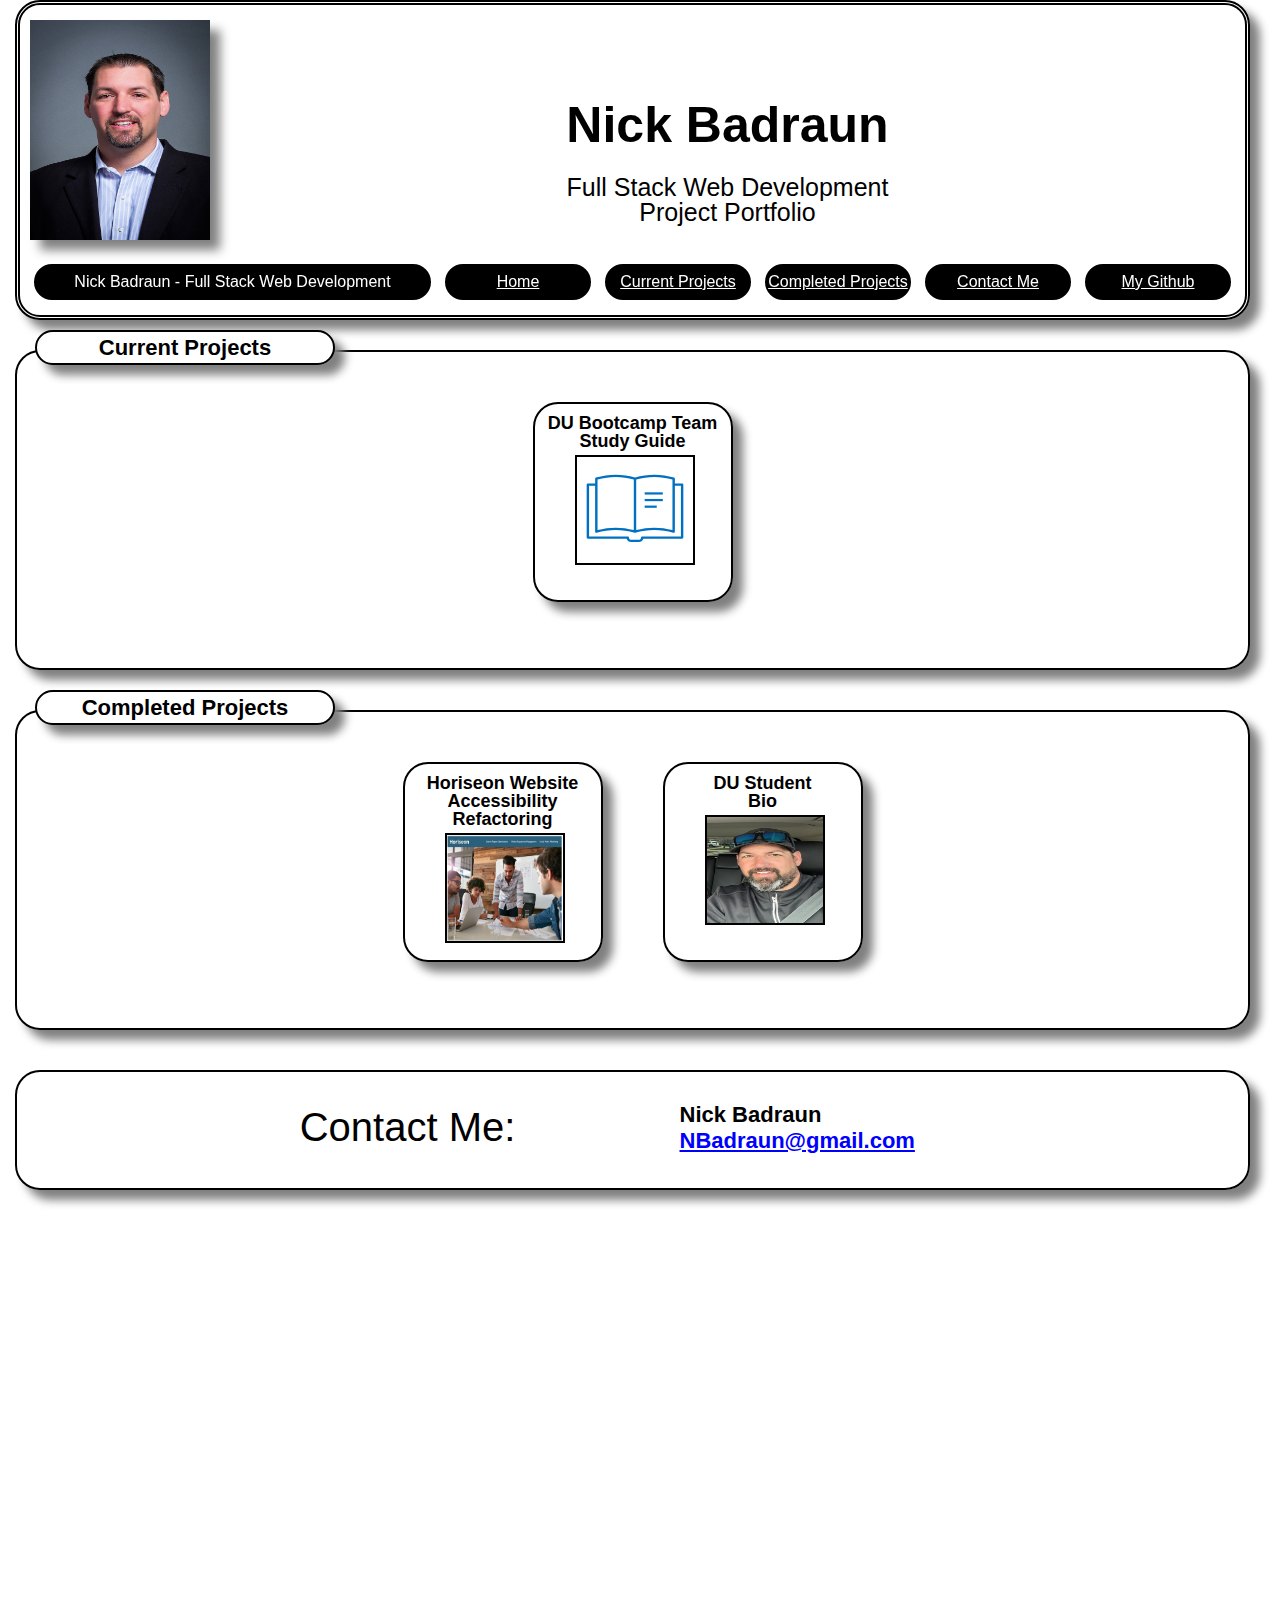
==== index.html @ e850f4d4 "initial site build and commit" ====
<!DOCTYPE html>
<html lang="en">
<head>
    <meta charset="UTF-8">
    <meta http-equiv="X-UA-Compatible" content="IE=edge">
    <meta name="viewport" content="width=device-width, initial-scale=1.0">
    <title>Nick Badraun Portfolio</title>
    <link rel="stylesheet" type="text/css" href="assets/CSS/reset.css"/>
    <link rel="stylesheet" type="text/css" href="assets/CSS/style.css"/>
</head>
<header>
    <section class="headerpicture">
        <img id="picture" src="/assets/Images/NickBadraun.jpg" alt="Picture of Nick NickBadraun"/>    
    </section>
    <section class="headertext">
        <H1>Nick Badraun</H1>
        <br>Full Stack Web Development
        <br>Project Portfolio 
</header> 
    </section>
    <section class="navcontainer">  
                <ul style="flex-grow: 3">Nick Badraun - Full Stack Web Development</ul>
                <ul><a href="#top">Home</a></ul>
                <ul><a href="#currentprojects">Current Projects</a></ul>
                <ul><a href="#completedprojects">Completed Projects</ul>      
                <ul><a href="#contactme">Contact Me</ul> 
                <ul><a href="https://github.com/NBADRAUN/"target="_blank">My Github</a></ul>
    </section>  
<body>
<section id="currentprojects"></section>    
<!--Current Projects Section-->
    <section class="bodyboxheader">
        <secton class="bodyboxheadertext">
            <h1>Current Projects</H1>
        </secton>
    </section>
    <section class="bodybox">
        <section class="card">
            <section id="cardheadertext">
                <h2>DU Bootcamp Team Study Guide</H2>
            </section>   
                <section id="cardheaderpicture">   
                    <a href="https://github.com/NBADRAUN/Team-Study-Guide-DU-VIRT-FSF-PT-10-2022-"target="_blank"><img id="picture" src="/assets/Images/Study_Group_Thumbnail.svg" alt="Picture of an open book"/></a>    
                </section>       
        </section>
    </section>

<!--Completed Project Section-->
<section id="completedprojects"></section> 
<section class="bodyboxheader">
    <secton class="bodyboxheadertext">
        <H1>Completed Projects</H1>
    </secton>
</section>
<section class="bodybox">
    <section class="card">
        <section id="cardheadertext">
            <h2>Horiseon Website Accessibility Refactoring</H2>
        </section>   
            <section id="cardheaderpicture">   
                <a href="https://github.com/NBADRAUN/horiseon-accessibility-refactor-Challenge"target="_blank"><img id="picture" src="/assets/Images/Horiseon_Thumbnail.PNG" alt="Picture of the Horiseon homepage"/></a>    
            </section>       
    </section>
    <section class="card">
        <section id="cardheadertext">
            <h2>DU Student</H2><h2>Bio</h2>
        </section>   
            <section id="cardheaderpicture">   
                <a href="https://nbadraun.github.io/Nick_Badraun_Student_Bio/"target="_blank"><img id="picture" src="/assets/Images/Student_Bio.jpg" alt="Picture of an open book"/></a>    
            </section>       
    </section>
</section>

<!--Contact Me Section-->
<section id="contactme"></section> 
<section class="contactmebox">
    <section class="contactmetextbox">
        <Section id="contactmetext">
            Contact Me:  
        </Section>
    </section>
    <section class="contactmeinfo">
        <ul><h1>
            <li>Nick Badraun</li>
            <li><a href="mailto:nbadraun@gmail.com">NBadraun@gmail.com</a></li>
        </ul></li> 
 
    </section>
</section>





</body>
</html>
---- assets/CSS/style.css ----
* {
    font-family: Arial, Helvetica, sans-serif; 
}
html {
    scroll-padding-top:4rem; 
}

h1 {
    font-size: 22px;
}
.headertext H1 {
    font-size: 50px; 
}
h2 {
    font-size: 18px;
}

li {
    padding:2px; 
    text-align: Left;
}
a {
    color:white; 
}
.contactmeinfo a {
    color:blue; 
}

header {
    height: 320px; 
    margin-left: 15px;
    margin-right: 30px; 
    border-style: solid;
    border-color: black;
    border-width: 5px;
    border-style:double;
    box-shadow: grey 10px 10px 10px;
    border-radius: 25px;
}

.headerpicture {
    padding:0px; 
    margin-top: 15px; 
    margin-left: 10px;
    margin-right: 10px;  
    height: 220px;
    width: 180px; 
    border-width: 5px;
    box-shadow: grey 10px 10px 10px;
   
}
#picture {
    width: 100%;
    height:100%; 

    
}

.headertext {
    margin-top: -220px;
    margin-left: 200px; 
    Margin-right: 10px; 
    padding-top: 80px;
    height: 220px;
    text-align: center;

}

.headertext {
    font-size: 25px; 
}

.navcontainer {
    margin-left: 25px;
    margin-right: 40px;  
    margin-top: -65px; 
    padding:2px; 
    height:55px; 
    display:flex;
    flex-direction: row;
    flex-wrap: wrap;
    justify-content: center;
    position:sticky; 
    top:0; 
    border-radius: 25px;
    z-index: 1;
}

.navcontainer ul {
    width: 150px; 
    height: 40px;
    margin: 5px; 
    padding-top: 10px;
    border-style: solid;
    border-color:white; 
    background-color: black;
    border-width: 2px;
    text-align: center;
    color: white;
    border-radius: 25px;

}
body {
    height: 3200px;; 
}
.bodyboxheader {
    position: absolute;
    height: 35px; 
    width: 300px;
    margin-left: 35px;
    margin-right: 30px; 
    margin-top: 20px; 
    border-style: solid;
    border-color: black;
    border-width: 2px;
    background-color: white;
    box-shadow: grey 10px 10px 10px;
    border-radius: 25px;
}
.bodyboxheadertext {
    display: flex;
    justify-content: center; 
    margin-top:5px; 
    color:black; 
}
.bodybox {
    height: 320px;; 
    margin-left: 15px;
    margin-right: 30px; 
    margin-top: 40px; 
    border-style: solid;
    border-color: black;
    border-width: 2px;
    box-shadow: grey 10px 10px 10px;
    border-radius: 25px;
    display:flex;
    flex-wrap: wrap;
    flex-direction: row;
    justify-content: center;
}

.card {
    margin: 30px; 
    margin-top: 50px; 
    width: 200px; 
    height: 200px;
    border-style: solid;
    border-width: 2px;
    border-color: black;
    border-radius: 25px;  
    box-shadow: grey 10px 10px 10px;
}
#cardheadertext {
    padding-left: 8px;
    padding-right:8px; 
    font-size: 12px;
    text-align: center;
    font-size: 20px;
    margin-top: 10px; 
    color:black; 
}
#cardheaderpicture {
    width: 120px; 
    height: 110px;
    margin-top: 5px; 
    margin-left: 40px;
    border-style: solid;
    border-width: 2px;
    border-color: black;
}
.contactmebox {
    height: 120px;; 
    margin-left: 15px;
    margin-right: 30px; 
    margin-top: 40px; 
    border-style: solid;
    border-color: black;
    border-width: 2px;
    box-shadow: grey 10px 10px 10px;
    border-radius: 25px;
    display:flex;
    flex-wrap: wrap;
    flex-direction: row;
    justify-content: center;
}
.contactmetextbox {
    width: 400px; 
    height: 100px;
    margin-top: 15px; 
    margin-left: 0px;
}
#contactmetext {
    margin-top: 20px; 
    font-size: 40px;
    text-align: center;
}
.contactmeinfo {
    width: 400px; 
    height: 100px;
    margin-top: 10px; 
    margin-left: 50px;
    padding:20px; 
}

@media screen and (max-width: 1250px) {
    .navcontainer ul {
        height: 60px;
        padding-top: 20px;
    }
    .navcontainer {
        margin-top: -75px; 
    }
}

@media screen and (max-width: 1100px) {
    .navcontainer ul {
        height: 80px;
        padding-top: 25px;
    }
    header {
        height: 450px; 
    }
    .navcontainer {
        margin-top: -190px;
    }
    #currentprojects {
        margin-top:170px; 
    }

    
}
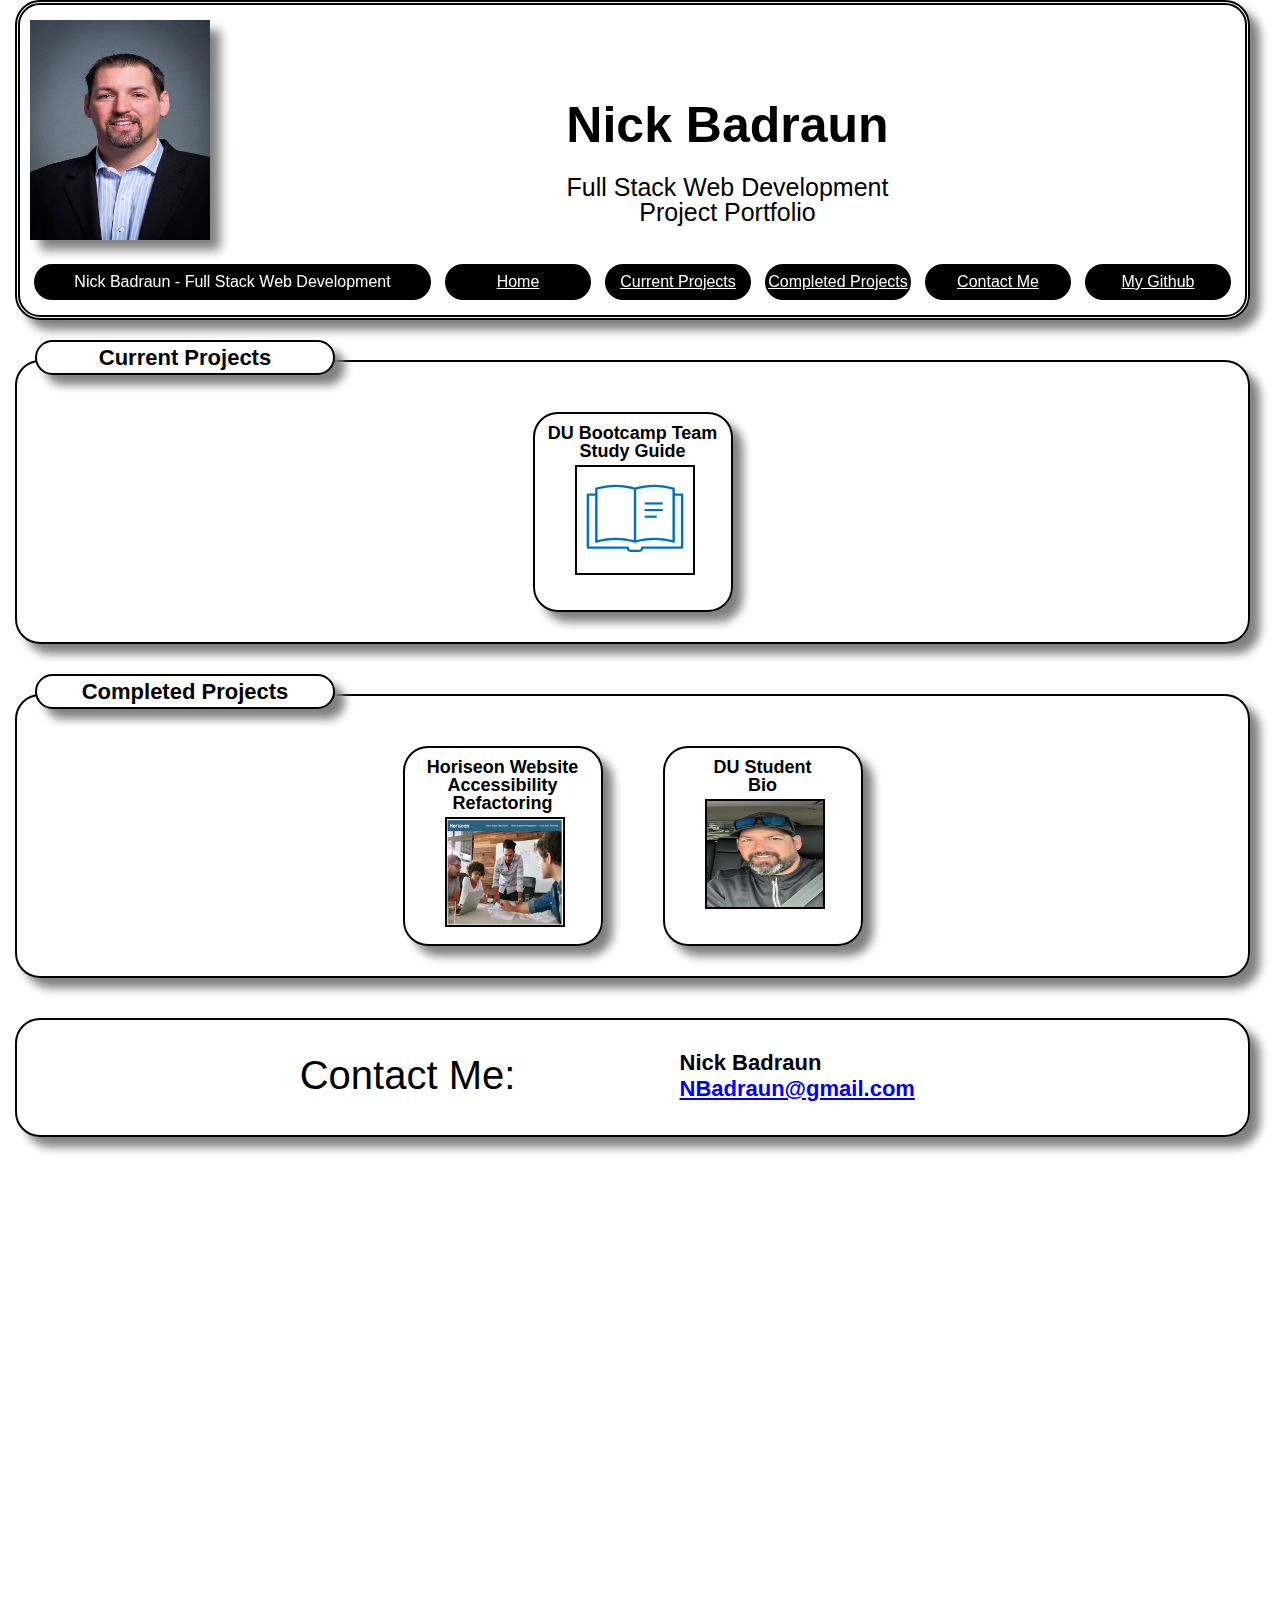
==== commit 25c6a075: "added Readme content and changes to Index" ====
--- a/index.html
+++ b/index.html
@@ -10,7 +10,7 @@
 </head>
 <header>
     <section class="headerpicture">
-        <img id="picture" src="/assets/Images/NickBadraun.jpg" alt="Picture of Nick NickBadraun"/>    
+        <img id="picture" src="./assets/Images/NickBadraun.jpg" alt="Picture of Nick NickBadraun"/>    
     </section>
     <section class="headertext">
         <H1>Nick Badraun</H1>
@@ -40,7 +40,7 @@
                 <h2>DU Bootcamp Team Study Guide</H2>
             </section>   
                 <section id="cardheaderpicture">   
-                    <a href="https://github.com/NBADRAUN/Team-Study-Guide-DU-VIRT-FSF-PT-10-2022-"target="_blank"><img id="picture" src="/assets/Images/Study_Group_Thumbnail.svg" alt="Picture of an open book"/></a>    
+                    <a href="https://github.com/NBADRAUN/Team-Study-Guide-DU-VIRT-FSF-PT-10-2022-"target="_blank"><img id="picture" src="./assets/Images/Study_Group_Thumbnail.svg" alt="Picture of an open book"/></a>    
                 </section>       
         </section>
     </section>
@@ -58,7 +58,7 @@
             <h2>Horiseon Website Accessibility Refactoring</H2>
         </section>   
             <section id="cardheaderpicture">   
-                <a href="https://github.com/NBADRAUN/horiseon-accessibility-refactor-Challenge"target="_blank"><img id="picture" src="/assets/Images/Horiseon_Thumbnail.PNG" alt="Picture of the Horiseon homepage"/></a>    
+                <a href="https://github.com/NBADRAUN/horiseon-accessibility-refactor-Challenge"target="_blank"><img id="picture" src="./assets/Images/Horiseon_Thumbnail.PNG" alt="Picture of the Horiseon homepage"/></a>    
             </section>       
     </section>
     <section class="card">
@@ -66,7 +66,7 @@
             <h2>DU Student</H2><h2>Bio</h2>
         </section>   
             <section id="cardheaderpicture">   
-                <a href="https://nbadraun.github.io/Nick_Badraun_Student_Bio/"target="_blank"><img id="picture" src="/assets/Images/Student_Bio.jpg" alt="Picture of an open book"/></a>    
+                <a href="https://nbadraun.github.io/Nick_Badraun_Student_Bio/"target="_blank"><img id="picture" src="./assets/Images/Student_Bio.jpg" alt="Picture of an open book"/></a>    
             </section>       
     </section>
 </section>
--- a/assets/CSS/style.css
+++ b/assets/CSS/style.css
@@ -104,12 +104,12 @@
     height: 3200px;; 
 }
 .bodyboxheader {
-    position: absolute;
+    position:relative;
     height: 35px; 
     width: 300px;
     margin-left: 35px;
     margin-right: 30px; 
-    margin-top: 20px; 
+    margin-top: 30px; 
     border-style: solid;
     border-color: black;
     border-width: 2px;
@@ -124,10 +124,10 @@
     color:black; 
 }
 .bodybox {
-    height: 320px;; 
+    height: auto; 
     margin-left: 15px;
     margin-right: 30px; 
-    margin-top: 40px; 
+    margin-top: -15px; 
     border-style: solid;
     border-color: black;
     border-width: 2px;
@@ -169,7 +169,7 @@
     border-color: black;
 }
 .contactmebox {
-    height: 120px;; 
+    height: auto; 
     margin-left: 15px;
     margin-right: 30px; 
     margin-top: 40px; 
@@ -226,6 +226,35 @@
     #currentprojects {
         margin-top:170px; 
     }
-
-    
-}
+    html {
+        scroll-padding-top:15rem;   
+    }
+}
+@media screen and (max-width: 610px) {
+    .headertext {
+        font-size: 18px; 
+        margin-top: -200px; 
+    }
+    .headertext H1 {
+        font-size: 30px; 
+    }
+}
+
+@media screen and (max-width: 570px) {
+    header {
+        height: 550px;
+    }
+    .headertext {
+        padding-top:20px; 
+    }
+    .navcontainer {
+        margin-top: -290px;
+    }
+    #currentprojects {
+        margin-top: 270px; 
+    }
+    html {
+        scroll-padding-top:20rem;   
+    }
+}
+
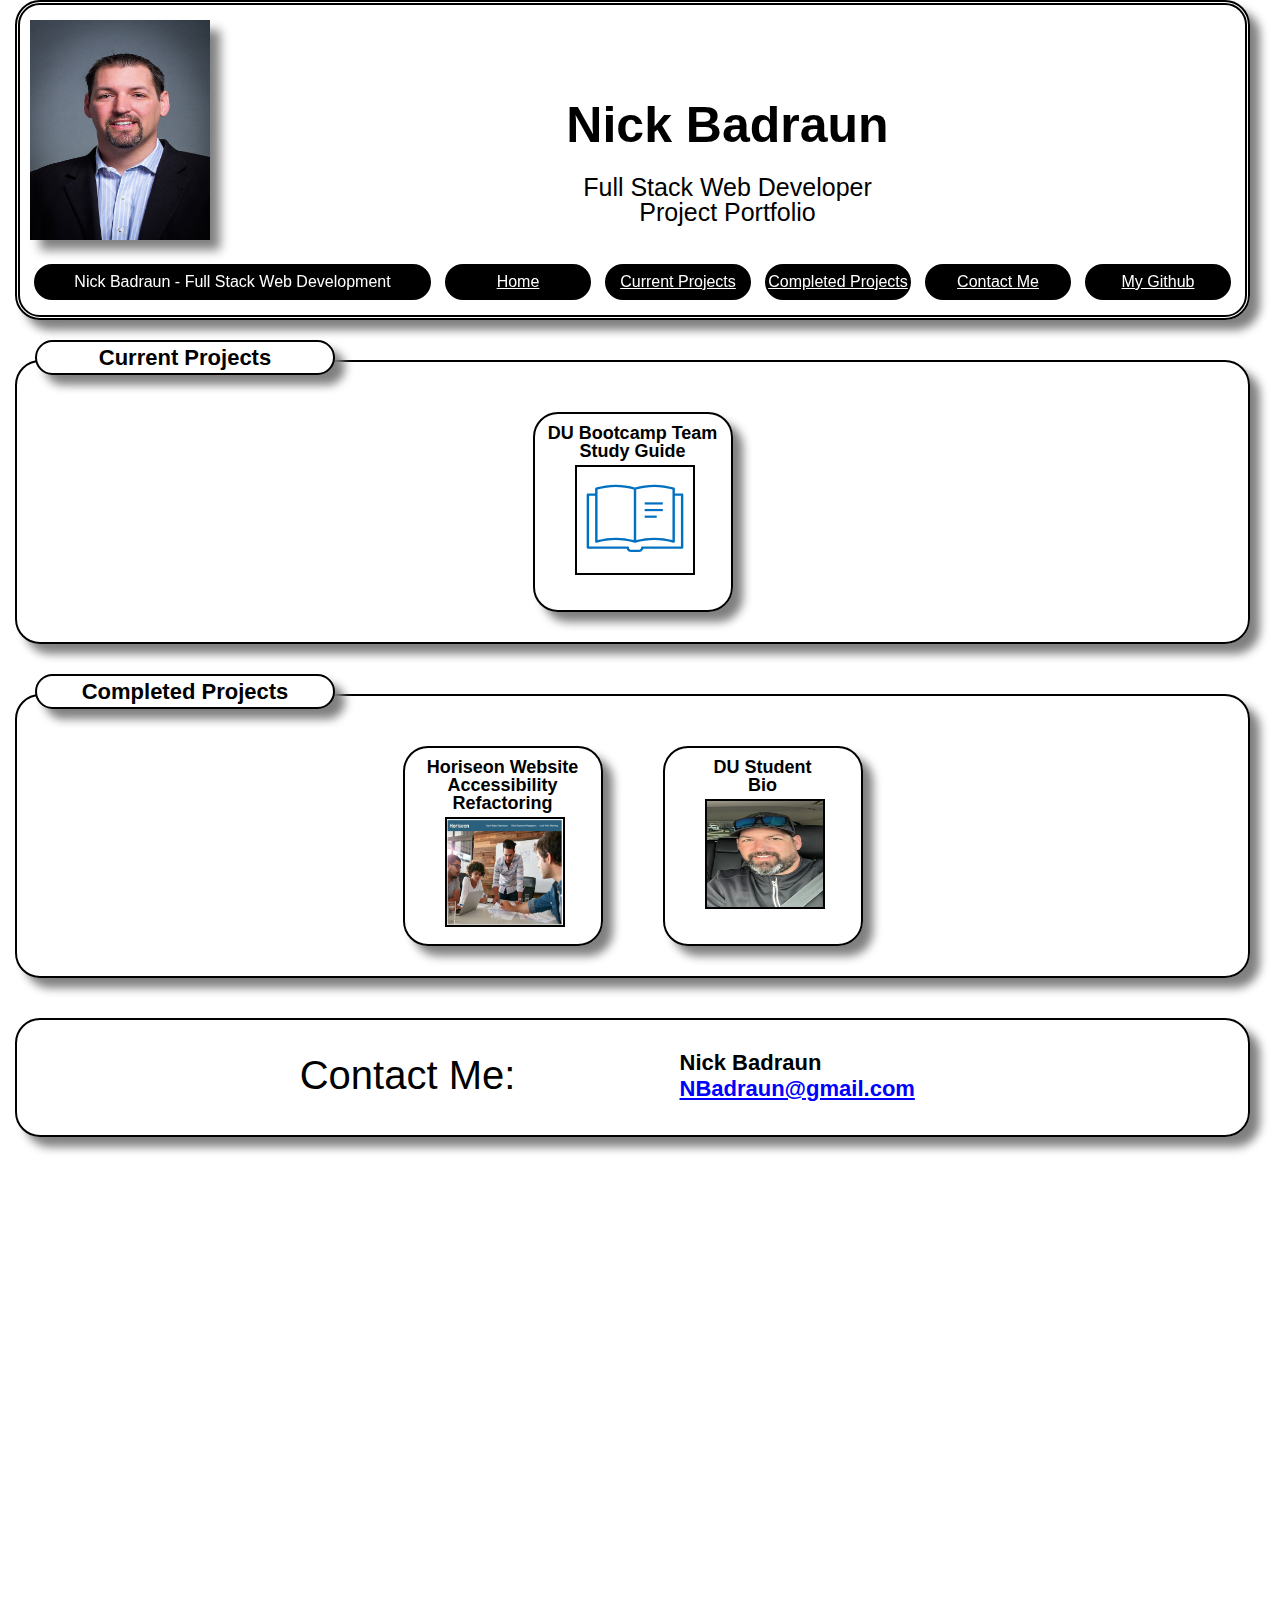
==== commit 1f4ed657: "HTML CSS and Readme code cleanup" ====
--- a/index.html
+++ b/index.html
@@ -14,7 +14,7 @@
     </section>
     <section class="headertext">
         <H1>Nick Badraun</H1>
-        <br>Full Stack Web Development
+        <br>Full Stack Web Developer
         <br>Project Portfolio 
 </header> 
     </section>
@@ -40,7 +40,7 @@
                 <h2>DU Bootcamp Team Study Guide</H2>
             </section>   
                 <section id="cardheaderpicture">   
-                    <a href="https://github.com/NBADRAUN/Team-Study-Guide-DU-VIRT-FSF-PT-10-2022-"target="_blank"><img id="picture" src="./assets/Images/Study_Group_Thumbnail.svg" alt="Picture of an open book"/></a>    
+                    <a href="https://nbadraun.github.io/Team-Study-Guide-DU-VIRT-FSF-PT-10-2022-/"target="_blank"><img id="picture" src="./assets/Images/Study_Group_Thumbnail.svg" alt="Picture of an open book"/></a>    
                 </section>       
         </section>
     </section>
@@ -58,7 +58,7 @@
             <h2>Horiseon Website Accessibility Refactoring</H2>
         </section>   
             <section id="cardheaderpicture">   
-                <a href="https://github.com/NBADRAUN/horiseon-accessibility-refactor-Challenge"target="_blank"><img id="picture" src="./assets/Images/Horiseon_Thumbnail.PNG" alt="Picture of the Horiseon homepage"/></a>    
+                <a href="https://nbadraun.github.io/horiseon-accessibility-refactor-Challenge" target="_blank"><img id="picture" src="./assets/Images/Horiseon_Thumbnail.PNG" alt="Picture of the Horiseon homepage"/></a>    
             </section>       
     </section>
     <section class="card">
--- a/assets/CSS/style.css
+++ b/assets/CSS/style.css
@@ -150,6 +150,16 @@
     border-radius: 25px;  
     box-shadow: grey 10px 10px 10px;
 }
+.card:hover {
+    border-color: blue;
+    border-width: 4px;
+}
+#cardheaderpicture:hover {
+    width: 135px; 
+    height: 120px;
+    margin-left:30px; 
+}
+
 #cardheadertext {
     padding-left: 8px;
     padding-right:8px; 
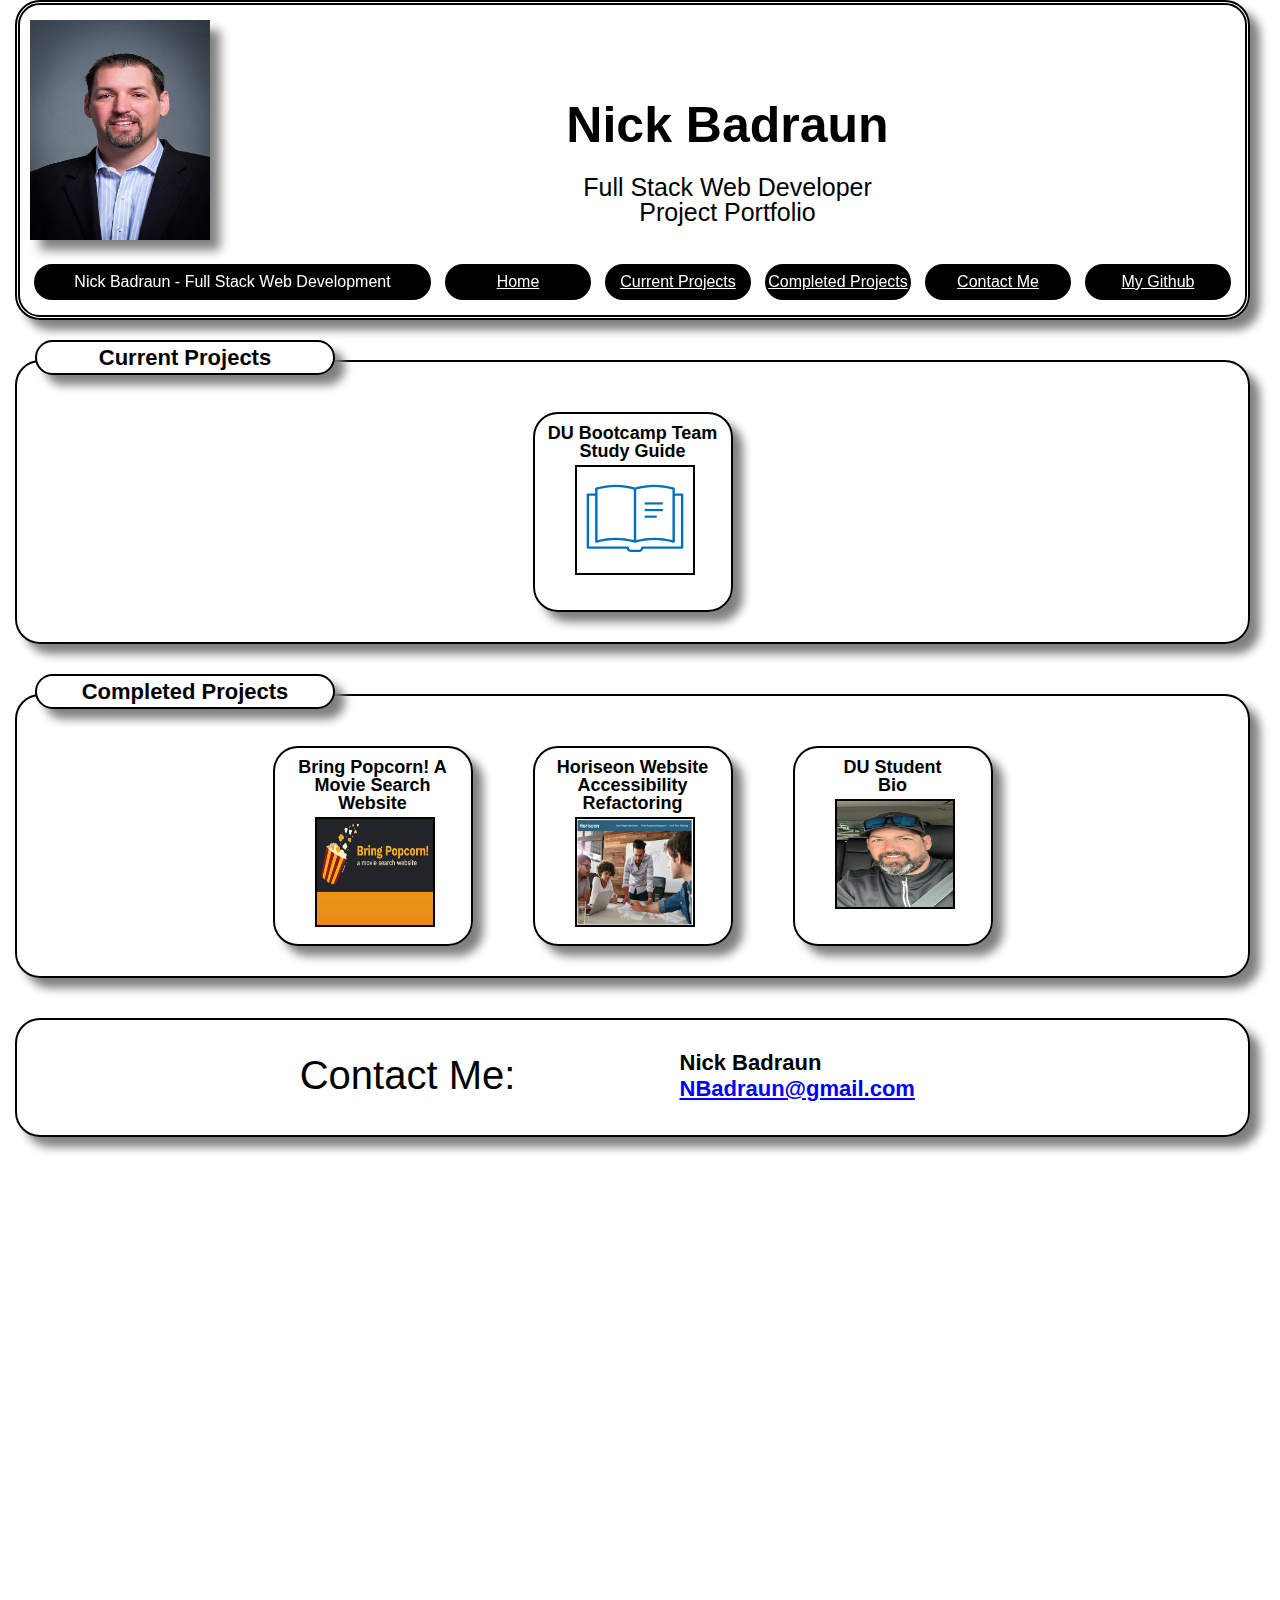
==== commit 61df0b81: "added project" ====
--- a/index.html
+++ b/index.html
@@ -1,13 +1,17 @@
+<!--This sets the document up to be read as HTML-->
 <!DOCTYPE html>
 <html lang="en">
+<!--The header contains important infomration regarding the HTML-->
 <head>
     <meta charset="UTF-8">
     <meta http-equiv="X-UA-Compatible" content="IE=edge">
     <meta name="viewport" content="width=device-width, initial-scale=1.0">
     <title>Nick Badraun Portfolio</title>
+<!--These are the links to the CSS files for the HTML page-->
     <link rel="stylesheet" type="text/css" href="assets/CSS/reset.css"/>
     <link rel="stylesheet" type="text/css" href="assets/CSS/style.css"/>
 </head>
+<!--The header contains the header of the page with my picture and text-->
 <header>
     <section class="headerpicture">
         <img id="picture" src="./assets/Images/NickBadraun.jpg" alt="Picture of Nick NickBadraun"/>    
@@ -18,6 +22,7 @@
         <br>Project Portfolio 
 </header> 
     </section>
+<!--This section has the floating nav elements-->
     <section class="navcontainer">  
                 <ul style="flex-grow: 3">Nick Badraun - Full Stack Web Development</ul>
                 <ul><a href="#top">Home</a></ul>
@@ -27,8 +32,8 @@
                 <ul><a href="https://github.com/NBADRAUN/"target="_blank">My Github</a></ul>
     </section>  
 <body>
+<!--Current Projects Section-->
 <section id="currentprojects"></section>    
-<!--Current Projects Section-->
     <section class="bodyboxheader">
         <secton class="bodyboxheadertext">
             <h1>Current Projects</H1>
@@ -53,6 +58,14 @@
     </secton>
 </section>
 <section class="bodybox">
+    <section class="card">
+        <section id="cardheadertext">
+            <h2>Bring Popcorn! A Movie Search Website</H2>
+        </section>   
+            <section id="cardheaderpicture">   
+                <a href="https://nbadraun.github.io/Bring-Popcorn/" target="_blank"><img id="picture" src="./assets/Images/BringPopcornThumbnail.PNG" alt="Picture of the Bring Popcorn Website"/></a>    
+            </section>       
+    </section>
     <section class="card">
         <section id="cardheadertext">
             <h2>Horiseon Website Accessibility Refactoring</H2>
@@ -87,11 +100,6 @@
  
     </section>
 </section>
-
-
-
-
-
 </body>
 </html>
 
--- a/assets/CSS/style.css
+++ b/assets/CSS/style.css
@@ -1,31 +1,39 @@
+/* This is the font'family for the entire site*/
 * {
     font-family: Arial, Helvetica, sans-serif; 
 }
+
+/*This creates a scroll stop when using the nav buttons*/
 html {
     scroll-padding-top:4rem; 
 }
 
+/*heading 1 class style*/
 h1 {
     font-size: 22px;
 }
+
+/*heading 2 class style*/
+h2 {
+    font-size: 18px;
+}
+
+/*heading 1 class style with a parent of the headertext class*/
 .headertext H1 {
     font-size: 50px; 
 }
-h2 {
-    font-size: 18px;
-}
-
+
+/*list class style */
 li {
     padding:2px; 
     text-align: Left;
 }
+/*anchor class style*/
 a {
     color:white; 
 }
-.contactmeinfo a {
-    color:blue; 
-}
-
+
+/* header class style*/
 header {
     height: 320px; 
     margin-left: 15px;
@@ -38,6 +46,12 @@
     border-radius: 25px;
 }
 
+/*contact me info class style*/
+.contactmeinfo a {
+    color:blue; 
+}
+
+/*header picture class style*/
 .headerpicture {
     padding:0px; 
     margin-top: 15px; 
@@ -47,15 +61,15 @@
     width: 180px; 
     border-width: 5px;
     box-shadow: grey 10px 10px 10px;
-   
-}
+}
+
+/*picture ID style*/
 #picture {
     width: 100%;
-    height:100%; 
-
-    
-}
-
+    height:100%;    
+}
+
+/*header text class style*/
 .headertext {
     margin-top: -220px;
     margin-left: 200px; 
@@ -63,13 +77,15 @@
     padding-top: 80px;
     height: 220px;
     text-align: center;
-
-}
-
-.headertext {
     font-size: 25px; 
 }
 
+/* Body class style */
+body {
+    height: 3200px;; 
+}
+
+/*nav container class style*/
 .navcontainer {
     margin-left: 25px;
     margin-right: 40px;  
@@ -86,6 +102,7 @@
     z-index: 1;
 }
 
+/*ul ID style with a parent of nav container class style */
 .navcontainer ul {
     width: 150px; 
     height: 40px;
@@ -98,11 +115,9 @@
     text-align: center;
     color: white;
     border-radius: 25px;
-
-}
-body {
-    height: 3200px;; 
-}
+}
+
+/*body box header class style */
 .bodyboxheader {
     position:relative;
     height: 35px; 
@@ -117,12 +132,16 @@
     box-shadow: grey 10px 10px 10px;
     border-radius: 25px;
 }
+
+/*body box header text class style*/
 .bodyboxheadertext {
     display: flex;
     justify-content: center; 
     margin-top:5px; 
     color:black; 
 }
+
+/*body box class style*/
 .bodybox {
     height: auto; 
     margin-left: 15px;
@@ -139,6 +158,7 @@
     justify-content: center;
 }
 
+/* Card class style*/
 .card {
     margin: 30px; 
     margin-top: 50px; 
@@ -150,16 +170,21 @@
     border-radius: 25px;  
     box-shadow: grey 10px 10px 10px;
 }
+
+/* this pseudo element colors the card when your mouse hovers over it*/
 .card:hover {
     border-color: blue;
     border-width: 4px;
 }
+
+/* this pseudo element makes the card picture bigger and re-aligns the margins when your mouse hovers over it*/
 #cardheaderpicture:hover {
     width: 135px; 
     height: 120px;
     margin-left:30px; 
 }
 
+/* This ID is for the card header text */
 #cardheadertext {
     padding-left: 8px;
     padding-right:8px; 
@@ -169,6 +194,8 @@
     margin-top: 10px; 
     color:black; 
 }
+
+/* This ID is for the picture in each card */
 #cardheaderpicture {
     width: 120px; 
     height: 110px;
@@ -178,6 +205,8 @@
     border-width: 2px;
     border-color: black;
 }
+
+/* This is the contact me box class style */
 .contactmebox {
     height: auto; 
     margin-left: 15px;
@@ -193,17 +222,16 @@
     flex-direction: row;
     justify-content: center;
 }
+
+/* this is the contact me text box class style */
 .contactmetextbox {
     width: 400px; 
     height: 100px;
     margin-top: 15px; 
     margin-left: 0px;
 }
-#contactmetext {
-    margin-top: 20px; 
-    font-size: 40px;
-    text-align: center;
-}
+
+/* This is the contact me info class style*/
 .contactmeinfo {
     width: 400px; 
     height: 100px;
@@ -212,6 +240,15 @@
     padding:20px; 
 }
 
+/* This is the contact me text box ID style */
+#contactmetext {
+    margin-top: 20px; 
+    font-size: 40px;
+    text-align: center;
+}
+
+/* These media elements adjust when the screen is resized to the max-width listed in each one below */
+
 @media screen and (max-width: 1250px) {
     .navcontainer ul {
         height: 60px;
@@ -268,3 +305,27 @@
     }
 }
 
+@media screen and (max-width: 375px) {
+    header {
+        height: 470px;
+    }
+    .headertext {
+        padding-top:20px; 
+    }
+    .navcontainer {
+        margin-top: -160px;
+    }
+    #currentprojects {
+        margin-top: 150px; 
+    }
+    html {
+        scroll-padding-top:12rem;   
+    }
+    .navcontainer ul {
+        padding-top: 15px;
+        width: 90px; 
+        height: 50px;
+        font-size: 10px;
+    }
+
+}
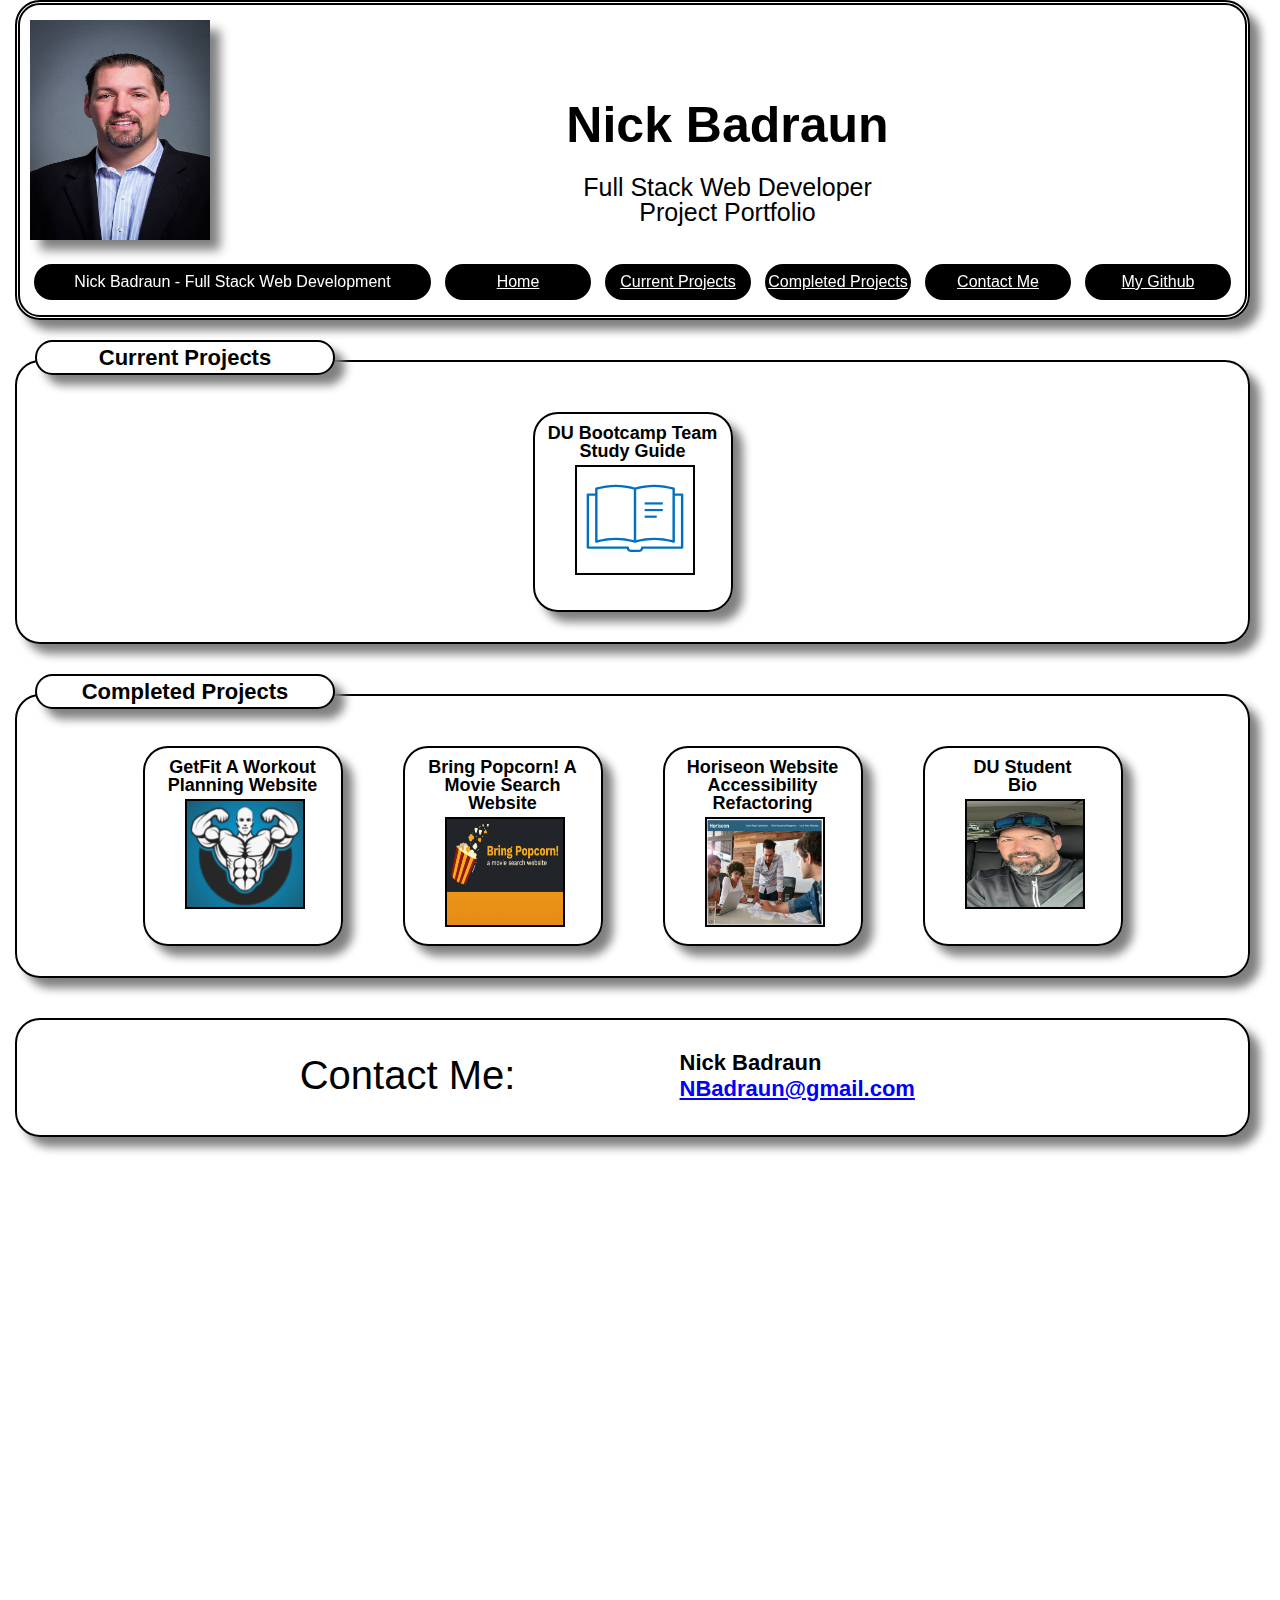
==== commit 63fd18d7: "added GetFit website link" ====
--- a/index.html
+++ b/index.html
@@ -60,6 +60,14 @@
 <section class="bodybox">
     <section class="card">
         <section id="cardheadertext">
+            <h2>GetFit A Workout Planning Website</H2>
+        </section>   
+            <section id="cardheaderpicture">   
+                <a href="https://workout-planner.herokuapp.com/" target="_blank"><img id="picture" src="./assets/Images/GetFit.PNG" alt="Picture of the GetFit Website"/></a>    
+            </section>       
+    </section>
+    <section class="card">
+        <section id="cardheadertext">
             <h2>Bring Popcorn! A Movie Search Website</H2>
         </section>   
             <section id="cardheaderpicture">   
